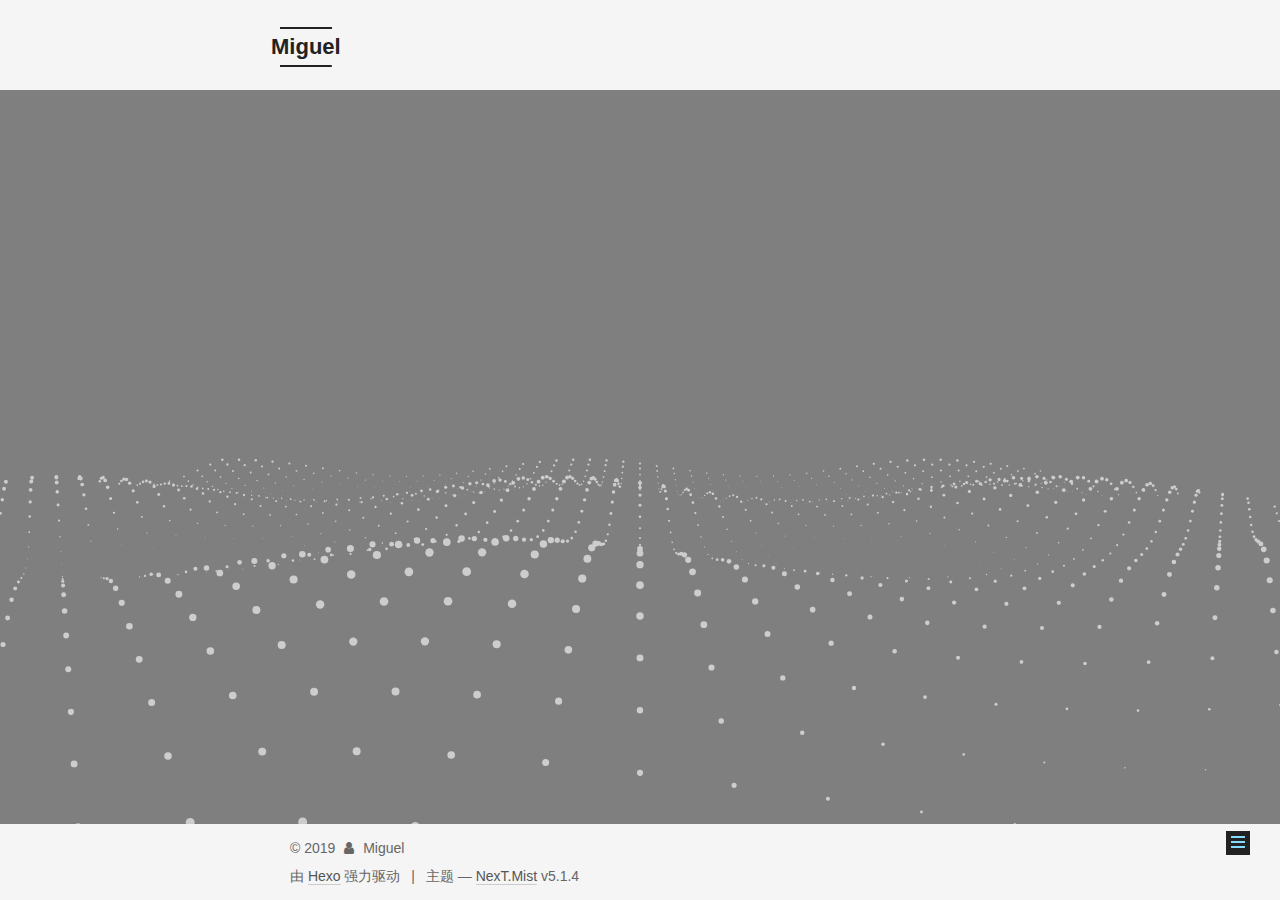
==== about/index.html @ 191e67ea "Site updated: 2019-02-27 14:42:26" ====
<!DOCTYPE html>



  


<html class="theme-next mist use-motion" lang="zh-Hans">
<head><meta name="generator" content="Hexo 3.8.0">
  <meta charset="UTF-8">
<meta http-equiv="X-UA-Compatible" content="IE=edge">
<meta name="viewport" content="width=device-width, initial-scale=1, maximum-scale=1">
<meta name="theme-color" content="#222">









<meta http-equiv="Cache-Control" content="no-transform">
<meta http-equiv="Cache-Control" content="no-siteapp">
















  
  
  <link href="/lib/fancybox/source/jquery.fancybox.css?v=2.1.5" rel="stylesheet" type="text/css">







<link href="/lib/font-awesome/css/font-awesome.min.css?v=4.6.2" rel="stylesheet" type="text/css">

<link href="/css/main.css?v=5.1.4" rel="stylesheet" type="text/css">


  <link rel="apple-touch-icon" sizes="180x180" href="/images/apple-touch-icon-next.png?v=5.1.4">


  <link rel="icon" type="image/png" sizes="32x32" href="/images/favicon-32x32-next.png?v=5.1.4">


  <link rel="icon" type="image/png" sizes="16x16" href="/images/favicon-16x16-next.png?v=5.1.4">


  <link rel="mask-icon" href="/images/logo.svg?v=5.1.4" color="#222">





  <meta name="keywords" content="Hexo, NexT">





  <link rel="alternate" href="/atom.xml" title="Miguel" type="application/atom+xml">






<meta name="description" content="Miguel个人站，主要涉及后端技术知识，奇闻趣事，以及不定期分享面试真题">
<meta property="og:type" content="website">
<meta property="og:title" content="about">
<meta property="og:url" content="https://qinz912.github.io/about/index.html">
<meta property="og:site_name" content="Miguel">
<meta property="og:description" content="Miguel个人站，主要涉及后端技术知识，奇闻趣事，以及不定期分享面试真题">
<meta property="og:locale" content="zh-Hans">
<meta property="og:updated_time" content="2019-02-27T06:09:17.239Z">
<meta name="twitter:card" content="summary">
<meta name="twitter:title" content="about">
<meta name="twitter:description" content="Miguel个人站，主要涉及后端技术知识，奇闻趣事，以及不定期分享面试真题">



<script type="text/javascript" id="hexo.configurations">
  var NexT = window.NexT || {};
  var CONFIG = {
    root: '/',
    scheme: 'Mist',
    version: '5.1.4',
    sidebar: {"position":"left","display":"post","offset":12,"b2t":false,"scrollpercent":false,"onmobile":false},
    fancybox: true,
    tabs: true,
    motion: {"enable":true,"async":false,"transition":{"post_block":"fadeIn","post_header":"slideDownIn","post_body":"slideDownIn","coll_header":"slideLeftIn","sidebar":"slideUpIn"}},
    duoshuo: {
      userId: '0',
      author: '博主'
    },
    algolia: {
      applicationID: '',
      apiKey: '',
      indexName: '',
      hits: {"per_page":10},
      labels: {"input_placeholder":"Search for Posts","hits_empty":"We didn't find any results for the search: ${query}","hits_stats":"${hits} results found in ${time} ms"}
    }
  };
</script>



  <link rel="canonical" href="https://qinz912.github.io/about/">





  <title>about | Miguel</title>
  








</head>

<body itemscope itemtype="http://schema.org/WebPage" lang="zh-Hans">

  
  
    
  

  <div class="container sidebar-position-left page-post-detail">
    <div class="headband"></div>

    <header id="header" class="header" itemscope itemtype="http://schema.org/WPHeader">
      <div class="header-inner"><div class="site-brand-wrapper">
  <div class="site-meta ">
    

    <div class="custom-logo-site-title">
      <a href="/" class="brand" rel="start">
        <span class="logo-line-before"><i></i></span>
        <span class="site-title">Miguel</span>
        <span class="logo-line-after"><i></i></span>
      </a>
    </div>
      
        <p class="site-subtitle">Stay hungry,stay foolish.</p>
      
  </div>

  <div class="site-nav-toggle">
    <button>
      <span class="btn-bar"></span>
      <span class="btn-bar"></span>
      <span class="btn-bar"></span>
    </button>
  </div>
</div>

<nav class="site-nav">
  

  
    <ul id="menu" class="menu">
      
        
        <li class="menu-item menu-item-home">
          <a href="/" rel="section">
            
              <i class="menu-item-icon fa fa-fw fa-home"></i> <br>
            
            首页
          </a>
        </li>
      
        
        <li class="menu-item menu-item-about">
          <a href="/about/" rel="section">
            
              <i class="menu-item-icon fa fa-fw fa-question-circle"></i> <br>
            
            关于
          </a>
        </li>
      
        
        <li class="menu-item menu-item-tags">
          <a href="/tags/" rel="section">
            
              <i class="menu-item-icon fa fa-fw fa-question-circle"></i> <br>
            
            标签
          </a>
        </li>
      
        
        <li class="menu-item menu-item-categories">
          <a href="/categories/" rel="section">
            
              <i class="menu-item-icon fa fa-fw fa-question-circle"></i> <br>
            
            分类
          </a>
        </li>
      
        
        <li class="menu-item menu-item-archives">
          <a href="/archives/" rel="section">
            
              <i class="menu-item-icon fa fa-fw fa-archive"></i> <br>
            
            归档
          </a>
        </li>
      

      
        <li class="menu-item menu-item-search">
          
            <a href="javascript:;" class="popup-trigger">
          
            
              <i class="menu-item-icon fa fa-search fa-fw"></i> <br>
            
            搜索
          </a>
        </li>
      
    </ul>
  

  
    <div class="site-search">
      
  <div class="popup search-popup local-search-popup">
  <div class="local-search-header clearfix">
    <span class="search-icon">
      <i class="fa fa-search"></i>
    </span>
    <span class="popup-btn-close">
      <i class="fa fa-times-circle"></i>
    </span>
    <div class="local-search-input-wrapper">
      <input autocomplete="off" placeholder="搜索..." spellcheck="false" type="text" id="local-search-input">
    </div>
  </div>
  <div id="local-search-result"></div>
</div>



    </div>
  
</nav>



 </div>
    </header>

    <main id="main" class="main">
      <div class="main-inner">
        <div class="content-wrap">
          <div id="content" class="content">
            

  <div id="posts" class="posts-expand">
    
    
    
    <div class="post-block page">
      <header class="post-header">

	<h1 class="post-title" itemprop="name headline">about</h1>



</header>

      
      
      
      <div class="post-body">
        
        
          
        
      </div>
      
      
      
    </div>
    
    
    
  </div>


          </div>
          


          

  



        </div>
        
          
  
  <div class="sidebar-toggle">
    <div class="sidebar-toggle-line-wrap">
      <span class="sidebar-toggle-line sidebar-toggle-line-first"></span>
      <span class="sidebar-toggle-line sidebar-toggle-line-middle"></span>
      <span class="sidebar-toggle-line sidebar-toggle-line-last"></span>
    </div>
  </div>

  <aside id="sidebar" class="sidebar">
    
    <div class="sidebar-inner">

      

      

      <section class="site-overview-wrap sidebar-panel sidebar-panel-active">
        <div class="site-overview">
          <div class="site-author motion-element" itemprop="author" itemscope itemtype="http://schema.org/Person">
            
              <p class="site-author-name" itemprop="name">Miguel</p>
              <p class="site-description motion-element" itemprop="description">Miguel个人站，主要涉及后端技术知识，奇闻趣事，以及不定期分享面试真题</p>
          </div>

          <nav class="site-state motion-element">

            
              <div class="site-state-item site-state-posts">
              
                <a href="/archives/">
              
                  <span class="site-state-item-count">2</span>
                  <span class="site-state-item-name">日志</span>
                </a>
              </div>
            

            
              
              
              <div class="site-state-item site-state-categories">
                <a href="/categories/index.html">
                  <span class="site-state-item-count">1</span>
                  <span class="site-state-item-name">分类</span>
                </a>
              </div>
            

            
              
              
              <div class="site-state-item site-state-tags">
                <a href="/tags/index.html">
                  <span class="site-state-item-count">1</span>
                  <span class="site-state-item-name">标签</span>
                </a>
              </div>
            
			<br>
			<br>
			<div class="site-state-item site-state-posts" style="border-left:none;">
				   <span class="site-state-item-count" id="busuanzi_value_site_pv"></span>
				   <span class="site-state-item-name">浏览量</span>
			</div>
			<div class="site-state-item site-state-posts">
				  <span class="site-state-item-count" id="busuanzi_value_site_uv"></span>
				 <span class="site-state-item-name">访客量</span>
			</div>
			<div class="site-state-item site-state-posts">
				  <span class="site-state-item-count">1k</span>
				  <span class="site-state-item-name">总字数</span>
			</div>

          </nav>

          
            <div class="feed-link motion-element">
              <a href="/atom.xml" rel="alternate">
                <i class="fa fa-rss"></i>
                RSS
              </a>
            </div>
          

          

          
          

          
          

          

        </div>
      </section>

      

      

    </div>
  </aside>


        
      </div>
    </main>

    <footer id="footer" class="footer">
      <div class="footer-inner">
        <div class="copyright">&copy; <span itemprop="copyrightYear">2019</span>
  <span class="with-love">
    <i class="fa fa-user"></i>
  </span>
  <span class="author" itemprop="copyrightHolder">Miguel</span>

  
</div>


  <div class="powered-by">由 <a class="theme-link" target="_blank" href="https://hexo.io">Hexo</a> 强力驱动</div>



  <span class="post-meta-divider">|</span>



  <div class="theme-info">主题 &mdash; <a class="theme-link" target="_blank" href="https://github.com/iissnan/hexo-theme-next">NexT.Mist</a> v5.1.4</div>




        







        
      </div>
    </footer>

    
      <div class="back-to-top">
        <i class="fa fa-arrow-up"></i>
        
      </div>
    

    

  </div>

  

<script type="text/javascript">
  if (Object.prototype.toString.call(window.Promise) !== '[object Function]') {
    window.Promise = null;
  }
</script>









  




  
  









  
  
    <script type="text/javascript" src="/lib/jquery/index.js?v=2.1.3"></script>
  

  
  
    <script type="text/javascript" src="/lib/fastclick/lib/fastclick.min.js?v=1.0.6"></script>
  

  
  
    <script type="text/javascript" src="/lib/jquery_lazyload/jquery.lazyload.js?v=1.9.7"></script>
  

  
  
    <script type="text/javascript" src="/lib/velocity/velocity.min.js?v=1.2.1"></script>
  

  
  
    <script type="text/javascript" src="/lib/velocity/velocity.ui.min.js?v=1.2.1"></script>
  

  
  
    <script type="text/javascript" src="/lib/fancybox/source/jquery.fancybox.pack.js?v=2.1.5"></script>
  

  
  
    <script type="text/javascript" src="/lib/three/three.min.js"></script>
  

  
  
    <script type="text/javascript" src="/lib/three/three-waves.min.js"></script>
  


  


  <script type="text/javascript" src="/js/src/utils.js?v=5.1.4"></script>

  <script type="text/javascript" src="/js/src/motion.js?v=5.1.4"></script>



  
  

  
  <script type="text/javascript" src="/js/src/scrollspy.js?v=5.1.4"></script>
<script type="text/javascript" src="/js/src/post-details.js?v=5.1.4"></script>



  


  <script type="text/javascript" src="/js/src/bootstrap.js?v=5.1.4"></script>



  


  




	





  





  












  

  <script type="text/javascript">
    // Popup Window;
    var isfetched = false;
    var isXml = true;
    // Search DB path;
    var search_path = "search.xml";
    if (search_path.length === 0) {
      search_path = "search.xml";
    } else if (/json$/i.test(search_path)) {
      isXml = false;
    }
    var path = "/" + search_path;
    // monitor main search box;

    var onPopupClose = function (e) {
      $('.popup').hide();
      $('#local-search-input').val('');
      $('.search-result-list').remove();
      $('#no-result').remove();
      $(".local-search-pop-overlay").remove();
      $('body').css('overflow', '');
    }

    function proceedsearch() {
      $("body")
        .append('<div class="search-popup-overlay local-search-pop-overlay"></div>')
        .css('overflow', 'hidden');
      $('.search-popup-overlay').click(onPopupClose);
      $('.popup').toggle();
      var $localSearchInput = $('#local-search-input');
      $localSearchInput.attr("autocapitalize", "none");
      $localSearchInput.attr("autocorrect", "off");
      $localSearchInput.focus();
    }

    // search function;
    var searchFunc = function(path, search_id, content_id) {
      'use strict';

      // start loading animation
      $("body")
        .append('<div class="search-popup-overlay local-search-pop-overlay">' +
          '<div id="search-loading-icon">' +
          '<i class="fa fa-spinner fa-pulse fa-5x fa-fw"></i>' +
          '</div>' +
          '</div>')
        .css('overflow', 'hidden');
      $("#search-loading-icon").css('margin', '20% auto 0 auto').css('text-align', 'center');

      $.ajax({
        url: path,
        dataType: isXml ? "xml" : "json",
        async: true,
        success: function(res) {
          // get the contents from search data
          isfetched = true;
          $('.popup').detach().appendTo('.header-inner');
          var datas = isXml ? $("entry", res).map(function() {
            return {
              title: $("title", this).text(),
              content: $("content",this).text(),
              url: $("url" , this).text()
            };
          }).get() : res;
          var input = document.getElementById(search_id);
          var resultContent = document.getElementById(content_id);
          var inputEventFunction = function() {
            var searchText = input.value.trim().toLowerCase();
            var keywords = searchText.split(/[\s\-]+/);
            if (keywords.length > 1) {
              keywords.push(searchText);
            }
            var resultItems = [];
            if (searchText.length > 0) {
              // perform local searching
              datas.forEach(function(data) {
                var isMatch = false;
                var hitCount = 0;
                var searchTextCount = 0;
                var title = data.title.trim();
                var titleInLowerCase = title.toLowerCase();
                var content = data.content.trim().replace(/<[^>]+>/g,"");
                var contentInLowerCase = content.toLowerCase();
                var articleUrl = decodeURIComponent(data.url);
                var indexOfTitle = [];
                var indexOfContent = [];
                // only match articles with not empty titles
                if(title != '') {
                  keywords.forEach(function(keyword) {
                    function getIndexByWord(word, text, caseSensitive) {
                      var wordLen = word.length;
                      if (wordLen === 0) {
                        return [];
                      }
                      var startPosition = 0, position = [], index = [];
                      if (!caseSensitive) {
                        text = text.toLowerCase();
                        word = word.toLowerCase();
                      }
                      while ((position = text.indexOf(word, startPosition)) > -1) {
                        index.push({position: position, word: word});
                        startPosition = position + wordLen;
                      }
                      return index;
                    }

                    indexOfTitle = indexOfTitle.concat(getIndexByWord(keyword, titleInLowerCase, false));
                    indexOfContent = indexOfContent.concat(getIndexByWord(keyword, contentInLowerCase, false));
                  });
                  if (indexOfTitle.length > 0 || indexOfContent.length > 0) {
                    isMatch = true;
                    hitCount = indexOfTitle.length + indexOfContent.length;
                  }
                }

                // show search results

                if (isMatch) {
                  // sort index by position of keyword

                  [indexOfTitle, indexOfContent].forEach(function (index) {
                    index.sort(function (itemLeft, itemRight) {
                      if (itemRight.position !== itemLeft.position) {
                        return itemRight.position - itemLeft.position;
                      } else {
                        return itemLeft.word.length - itemRight.word.length;
                      }
                    });
                  });

                  // merge hits into slices

                  function mergeIntoSlice(text, start, end, index) {
                    var item = index[index.length - 1];
                    var position = item.position;
                    var word = item.word;
                    var hits = [];
                    var searchTextCountInSlice = 0;
                    while (position + word.length <= end && index.length != 0) {
                      if (word === searchText) {
                        searchTextCountInSlice++;
                      }
                      hits.push({position: position, length: word.length});
                      var wordEnd = position + word.length;

                      // move to next position of hit

                      index.pop();
                      while (index.length != 0) {
                        item = index[index.length - 1];
                        position = item.position;
                        word = item.word;
                        if (wordEnd > position) {
                          index.pop();
                        } else {
                          break;
                        }
                      }
                    }
                    searchTextCount += searchTextCountInSlice;
                    return {
                      hits: hits,
                      start: start,
                      end: end,
                      searchTextCount: searchTextCountInSlice
                    };
                  }

                  var slicesOfTitle = [];
                  if (indexOfTitle.length != 0) {
                    slicesOfTitle.push(mergeIntoSlice(title, 0, title.length, indexOfTitle));
                  }

                  var slicesOfContent = [];
                  while (indexOfContent.length != 0) {
                    var item = indexOfContent[indexOfContent.length - 1];
                    var position = item.position;
                    var word = item.word;
                    // cut out 100 characters
                    var start = position - 20;
                    var end = position + 80;
                    if(start < 0){
                      start = 0;
                    }
                    if (end < position + word.length) {
                      end = position + word.length;
                    }
                    if(end > content.length){
                      end = content.length;
                    }
                    slicesOfContent.push(mergeIntoSlice(content, start, end, indexOfContent));
                  }

                  // sort slices in content by search text's count and hits' count

                  slicesOfContent.sort(function (sliceLeft, sliceRight) {
                    if (sliceLeft.searchTextCount !== sliceRight.searchTextCount) {
                      return sliceRight.searchTextCount - sliceLeft.searchTextCount;
                    } else if (sliceLeft.hits.length !== sliceRight.hits.length) {
                      return sliceRight.hits.length - sliceLeft.hits.length;
                    } else {
                      return sliceLeft.start - sliceRight.start;
                    }
                  });

                  // select top N slices in content

                  var upperBound = parseInt('1');
                  if (upperBound >= 0) {
                    slicesOfContent = slicesOfContent.slice(0, upperBound);
                  }

                  // highlight title and content

                  function highlightKeyword(text, slice) {
                    var result = '';
                    var prevEnd = slice.start;
                    slice.hits.forEach(function (hit) {
                      result += text.substring(prevEnd, hit.position);
                      var end = hit.position + hit.length;
                      result += '<b class="search-keyword">' + text.substring(hit.position, end) + '</b>';
                      prevEnd = end;
                    });
                    result += text.substring(prevEnd, slice.end);
                    return result;
                  }

                  var resultItem = '';

                  if (slicesOfTitle.length != 0) {
                    resultItem += "<li><a href='" + articleUrl + "' class='search-result-title'>" + highlightKeyword(title, slicesOfTitle[0]) + "</a>";
                  } else {
                    resultItem += "<li><a href='" + articleUrl + "' class='search-result-title'>" + title + "</a>";
                  }

                  slicesOfContent.forEach(function (slice) {
                    resultItem += "<a href='" + articleUrl + "'>" +
                      "<p class=\"search-result\">" + highlightKeyword(content, slice) +
                      "...</p>" + "</a>";
                  });

                  resultItem += "</li>";
                  resultItems.push({
                    item: resultItem,
                    searchTextCount: searchTextCount,
                    hitCount: hitCount,
                    id: resultItems.length
                  });
                }
              })
            };
            if (keywords.length === 1 && keywords[0] === "") {
              resultContent.innerHTML = '<div id="no-result"><i class="fa fa-search fa-5x" /></div>'
            } else if (resultItems.length === 0) {
              resultContent.innerHTML = '<div id="no-result"><i class="fa fa-frown-o fa-5x" /></div>'
            } else {
              resultItems.sort(function (resultLeft, resultRight) {
                if (resultLeft.searchTextCount !== resultRight.searchTextCount) {
                  return resultRight.searchTextCount - resultLeft.searchTextCount;
                } else if (resultLeft.hitCount !== resultRight.hitCount) {
                  return resultRight.hitCount - resultLeft.hitCount;
                } else {
                  return resultRight.id - resultLeft.id;
                }
              });
              var searchResultList = '<ul class=\"search-result-list\">';
              resultItems.forEach(function (result) {
                searchResultList += result.item;
              })
              searchResultList += "</ul>";
              resultContent.innerHTML = searchResultList;
            }
          }

          if ('auto' === 'auto') {
            input.addEventListener('input', inputEventFunction);
          } else {
            $('.search-icon').click(inputEventFunction);
            input.addEventListener('keypress', function (event) {
              if (event.keyCode === 13) {
                inputEventFunction();
              }
            });
          }

          // remove loading animation
          $(".local-search-pop-overlay").remove();
          $('body').css('overflow', '');

          proceedsearch();
        }
      });
    }

    // handle and trigger popup window;
    $('.popup-trigger').click(function(e) {
      e.stopPropagation();
      if (isfetched === false) {
        searchFunc(path, 'local-search-input', 'local-search-result');
      } else {
        proceedsearch();
      };
    });

    $('.popup-btn-close').click(onPopupClose);
    $('.popup').click(function(e){
      e.stopPropagation();
    });
    $(document).on('keyup', function (event) {
      var shouldDismissSearchPopup = event.which === 27 &&
        $('.search-popup').is(':visible');
      if (shouldDismissSearchPopup) {
        onPopupClose();
      }
    });
  </script>





  

  

  

  
  

  

  

  

  <script async src="//dn-lbstatics.qbox.me/busuanzi/2.3/busuanzi.pure.mini.js"></script>
</body>
</html>
---- css/main.css ----
/* normalize.css v3.0.2 | MIT License | git.io/normalize */
html {
  font-family: sans-serif; /* 1 */
  -ms-text-size-adjust: 100%; /* 2 */
  -webkit-text-size-adjust: 100%; /* 2 */
}
body {
  margin: 0;
}
article,
aside,
details,
figcaption,
figure,
footer,
header,
hgroup,
main,
menu,
nav,
section,
summary {
  display: block;
}
audio,
canvas,
progress,
video {
  display: inline-block; /* 1 */
  vertical-align: baseline; /* 2 */
}
audio:not([controls]) {
  display: none;
  height: 0;
}
[hidden],
template {
  display: none;
}
a {
  background-color: transparent;
}
a:active,
a:hover {
  outline: 0;
}
abbr[title] {
  border-bottom: 1px dotted;
}
b,
strong {
  font-weight: bold;
}
dfn {
  font-style: italic;
}
h1 {
  font-size: 2em;
  margin: 0.67em 0;
}
mark {
  background: #ff0;
  color: #000;
}
small {
  font-size: 80%;
}
sub,
sup {
  font-size: 75%;
  line-height: 0;
  position: relative;
  vertical-align: baseline;
}
sup {
  top: -0.5em;
}
sub {
  bottom: -0.25em;
}
img {
  border: 0;
}
svg:not(:root) {
  overflow: hidden;
}
figure {
  margin: 1em 40px;
}
hr {
  -moz-box-sizing: content-box;
  box-sizing: content-box;
  height: 0;
}
pre {
  overflow: auto;
}
code,
kbd,
pre,
samp {
  font-family: monospace, monospace;
  font-size: 1em;
}
button,
input,
optgroup,
select,
textarea {
  color: inherit; /* 1 */
  font: inherit; /* 2 */
  margin: 0; /* 3 */
}
button {
  overflow: visible;
}
button,
select {
  text-transform: none;
}
button,
html input[type="button"],
input[type="reset"],
input[type="submit"] {
  -webkit-appearance: button; /* 2 */
  cursor: pointer; /* 3 */
}
button[disabled],
html input[disabled] {
  cursor: default;
}
button::-moz-focus-inner,
input::-moz-focus-inner {
  border: 0;
  padding: 0;
}
input {
  line-height: normal;
}
input[type="checkbox"],
input[type="radio"] {
  box-sizing: border-box; /* 1 */
  padding: 0; /* 2 */
}
input[type="number"]::-webkit-inner-spin-button,
input[type="number"]::-webkit-outer-spin-button {
  height: auto;
}
input[type="search"] {
  -webkit-appearance: textfield; /* 1 */
  -moz-box-sizing: content-box;
  -webkit-box-sizing: content-box; /* 2 */
  box-sizing: content-box;
}
input[type="search"]::-webkit-search-cancel-button,
input[type="search"]::-webkit-search-decoration {
  -webkit-appearance: none;
}
fieldset {
  border: 1px solid #c0c0c0;
  margin: 0 2px;
  padding: 0.35em 0.625em 0.75em;
}
legend {
  border: 0; /* 1 */
  padding: 0; /* 2 */
}
textarea {
  overflow: auto;
}
optgroup {
  font-weight: bold;
}
table {
  border-collapse: collapse;
  border-spacing: 0;
}
td,
th {
  padding: 0;
}
::selection {
  background: #262a30;
  color: #fff;
}
body {
  position: relative;
  font-family: 'Lato', "PingFang SC", "Microsoft YaHei", sans-serif;
  font-size: 14px;
  line-height: 2;
  color: #555;
  background: #fff;
}
@media (max-width: 767px) {
  body {
    padding-right: 0 !important;
  }
}
@media (min-width: 768px) and (max-width: 991px) {
  body {
    padding-right: 0 !important;
  }
}
@media (min-width: 1600px) {
  body {
    font-size: 16px;
  }
}
h1,
h2,
h3,
h4,
h5,
h6 {
  margin: 0;
  padding: 0;
  font-weight: bold;
  line-height: 1.5;
  font-family: 'Lato', "PingFang SC", "Microsoft YaHei", sans-serif;
}
h2,
h3,
h4,
h5,
h6 {
  margin: 20px 0 15px;
}
h1 {
  font-size: 24px;
}
@media (max-width: 767px) {
  h1 {
    font-size: 20px;
  }
}
h2 {
  font-size: 22px;
}
@media (max-width: 767px) {
  h2 {
    font-size: 18px;
  }
}
h3 {
  font-size: 20px;
}
@media (max-width: 767px) {
  h3 {
    font-size: 16px;
  }
}
h4 {
  font-size: 18px;
}
@media (max-width: 767px) {
  h4 {
    font-size: 14px;
  }
}
h5 {
  font-size: 16px;
}
@media (max-width: 767px) {
  h5 {
    font-size: 12px;
  }
}
h6 {
  font-size: 14px;
}
@media (max-width: 767px) {
  h6 {
    font-size: 10px;
  }
}
p {
  margin: 0 0 20px 0;
}
a {
  color: #555;
  text-decoration: none;
  outline: none;
  border-bottom: 1px solid #999;
  word-wrap: break-word;
}
a:hover {
  color: #222;
  border-bottom-color: #222;
}
blockquote {
  margin: 0;
  padding: 0;
}
img {
  display: block;
  margin: auto;
  max-width: 100%;
  height: auto;
}
hr {
  margin: 40px 0;
  height: 3px;
  border: none;
  background-color: #ddd;
  background-image: repeating-linear-gradient(-45deg, #fff, #fff 4px, transparent 4px, transparent 8px);
}
blockquote {
  padding: 0 15px;
  color: #666;
  border-left: 4px solid #ddd;
}
blockquote cite::before {
  content: "-";
  padding: 0 5px;
}
dt {
  font-weight: 700;
}
dd {
  margin: 0;
  padding: 0;
}
kbd {
  border: 1px solid #ccc;
  border-radius: 0.2em;
  box-shadow: 0.1em 0.1em 0.2em rgba(0,0,0,0.1);
  background-color: #f9f9f9;
  font-family: inherit;
  background-image: -webkit-linear-gradient(top, #eee, #fff, #eee);
  padding: 0.1em 0.3em;
  white-space: nowrap;
}
.text-left {
  text-align: left;
}
.text-center {
  text-align: center;
}
.text-right {
  text-align: right;
}
.text-justify {
  text-align: justify;
}
.text-nowrap {
  white-space: nowrap;
}
.text-lowercase {
  text-transform: lowercase;
}
.text-uppercase {
  text-transform: uppercase;
}
.text-capitalize {
  text-transform: capitalize;
}
.center-block {
  display: block;
  margin-left: auto;
  margin-right: auto;
}
.clearfix:before,
.clearfix:after {
  content: " ";
  display: table;
}
.clearfix:after {
  clear: both;
}
.pullquote {
  width: 45%;
}
.pullquote.left {
  float: left;
  margin-left: 5px;
  margin-right: 10px;
}
.pullquote.right {
  float: right;
  margin-left: 10px;
  margin-right: 5px;
}
.affix.affix.affix {
  position: fixed;
}
.translation {
  margin-top: -20px;
  font-size: 14px;
  color: #999;
}
.scrollbar-measure {
  width: 100px;
  height: 100px;
  overflow: scroll;
  position: absolute;
  top: -9999px;
}
.use-motion .motion-element {
  opacity: 0;
}
table {
  margin: 20px 0;
  width: 100%;
  border-collapse: collapse;
  border-spacing: 0;
  border: 1px solid #ddd;
  font-size: 14px;
  table-layout: fixed;
  word-wrap: break-all;
}
table>tbody>tr:nth-of-type(odd) {
  background-color: #f9f9f9;
}
table>tbody>tr:hover {
  background-color: #f5f5f5;
}
caption,
th,
td {
  padding: 8px;
  text-align: left;
  vertical-align: middle;
  font-weight: normal;
}
th,
td {
  border-bottom: 3px solid #ddd;
  border-right: 1px solid #eee;
}
th {
  padding-bottom: 10px;
  font-weight: 700;
}
td {
  border-bottom-width: 1px;
}
html,
body {
  height: 100%;
}
.container {
  position: relative;
  min-height: 100%;
}
.header-inner {
  margin: 0 auto;
  padding: 100px 0 70px;
  width: 700px;
}
@media (min-width: 1600px) {
  .container .header-inner {
    width: 900px;
  }
}
.main {
  padding-bottom: 150px;
}
.main-inner {
  margin: 0 auto;
  width: 700px;
}
@media (min-width: 1600px) {
  .container .main-inner {
    width: 900px;
  }
}
.footer {
  position: absolute;
  left: 0;
  bottom: 0;
  width: 100%;
  min-height: 50px;
}
.footer-inner {
  box-sizing: border-box;
  margin: 20px auto;
  width: 700px;
}
@media (min-width: 1600px) {
  .container .footer-inner {
    width: 900px;
  }
}
pre,
.highlight {
  overflow: auto;
  margin: 20px 0;
  padding: 0;
  font-size: 13px;
  color: #4d4d4c;
  background: #f7f7f7;
  line-height: 1.6;
}
pre,
code {
  font-family: consolas, Menlo, "PingFang SC", "Microsoft YaHei", monospace;
}
code {
  padding: 2px 4px;
  word-wrap: break-word;
  color: #555;
  background: #eee;
  border-radius: 3px;
  font-size: 13px;
}
pre {
  padding: 10px;
}
pre code {
  padding: 0;
  color: #4d4d4c;
  background: none;
  text-shadow: none;
}
.highlight {
  border-radius: 1px;
}
.highlight pre {
  border: none;
  margin: 0;
  padding: 10px 0;
}
.highlight table {
  margin: 0;
  width: auto;
  border: none;
}
.highlight td {
  border: none;
  padding: 0;
}
.highlight figcaption {
  font-size: 1em;
  color: #4d4d4c;
  line-height: 1em;
  margin-bottom: 1em;
}
.highlight figcaption:before,
.highlight figcaption:after {
  content: " ";
  display: table;
}
.highlight figcaption:after {
  clear: both;
}
.highlight figcaption a {
  float: right;
  color: #4d4d4c;
}
.highlight figcaption a:hover {
  border-bottom-color: #4d4d4c;
}
.highlight .gutter pre {
  padding-left: 10px;
  padding-right: 10px;
  color: #869194;
  text-align: right;
  background-color: #eff2f3;
}
.highlight .code pre {
  width: 100%;
  padding-left: 10px;
  padding-right: 10px;
  background-color: #f7f7f7;
}
.highlight .line {
  height: 20px;
}
.gutter {
  -webkit-user-select: none;
  -moz-user-select: none;
  -ms-user-select: none;
  user-select: none;
}
.gist table {
  width: auto;
}
.gist table td {
  border: none;
}
pre .deletion {
  background: #fdd;
}
pre .addition {
  background: #dfd;
}
pre .meta {
  color: #8959a8;
}
pre .comment {
  color: #8e908c;
}
pre .variable,
pre .attribute,
pre .tag,
pre .regexp,
pre .ruby .constant,
pre .xml .tag .title,
pre .xml .pi,
pre .xml .doctype,
pre .html .doctype,
pre .css .id,
pre .css .class,
pre .css .pseudo {
  color: #c82829;
}
pre .number,
pre .preprocessor,
pre .built_in,
pre .literal,
pre .params,
pre .constant,
pre .command {
  color: #f5871f;
}
pre .ruby .class .title,
pre .css .rules .attribute,
pre .string,
pre .value,
pre .inheritance,
pre .header,
pre .ruby .symbol,
pre .xml .cdata,
pre .special,
pre .number,
pre .formula {
  color: #718c00;
}
pre .title,
pre .css .hexcolor {
  color: #3e999f;
}
pre .function,
pre .python .decorator,
pre .python .title,
pre .ruby .function .title,
pre .ruby .title .keyword,
pre .perl .sub,
pre .javascript .title,
pre .coffeescript .title {
  color: #4271ae;
}
pre .keyword,
pre .javascript .function {
  color: #8959a8;
}
.full-image.full-image.full-image.full-image {
  border: none;
  max-width: 100%;
  width: auto;
  margin: 20px auto 25px;
}
@media (min-width: 992px) {
  .full-image.full-image.full-image.full-image {
    max-width: none;
    width: 110%;
    margin: 25px -5%;
  }
}
.blockquote-center,
.page-home .post-type-quote blockquote,
.page-post-detail .post-type-quote blockquote {
  position: relative;
  margin: 40px 0;
  padding: 0;
  border-left: none;
  text-align: center;
}
.blockquote-center::before,
.page-home .post-type-quote blockquote::before,
.page-post-detail .post-type-quote blockquote::before,
.blockquote-center::after,
.page-home .post-type-quote blockquote::after,
.page-post-detail .post-type-quote blockquote::after {
  position: absolute;
  content: ' ';
  display: block;
  width: 100%;
  height: 24px;
  opacity: 0.2;
  background-repeat: no-repeat;
  background-position: 0 -6px;
  background-size: 22px 22px;
}
.blockquote-center::before,
.page-home .post-type-quote blockquote::before,
.page-post-detail .post-type-quote blockquote::before {
  top: -20px;
  background-image: url("../images/quote-l.svg");
  border-top: 1px solid #ccc;
}
.blockquote-center::after,
.page-home .post-type-quote blockquote::after,
.page-post-detail .post-type-quote blockquote::after {
  bottom: -20px;
  background-image: url("../images/quote-r.svg");
  border-bottom: 1px solid #ccc;
  background-position: 100% 8px;
}
.blockquote-center p,
.page-home .post-type-quote blockquote p,
.page-post-detail .post-type-quote blockquote p,
.blockquote-center div,
.page-home .post-type-quote blockquote div,
.page-post-detail .post-type-quote blockquote div {
  text-align: center;
}
.post .post-body .group-picture img {
  box-sizing: border-box;
  padding: 0 3px;
  border: none;
}
.post .group-picture-row {
  overflow: hidden;
  margin-top: 6px;
}
.post .group-picture-row:first-child {
  margin-top: 0;
}
.post .group-picture-column {
  float: left;
}
.page-post-detail .post-body .group-picture-column {
  float: none;
  margin-top: 10px;
  width: auto !important;
}
.page-post-detail .post-body .group-picture-column img {
  margin: 0 auto;
}
.page-archive .group-picture-container {
  overflow: hidden;
}
.page-archive .group-picture-row {
  float: left;
}
.page-archive .group-picture-row:first-child {
  margin-top: 6px;
}
.page-archive .group-picture-column {
  max-width: 150px;
  max-height: 150px;
}
.post-body .note {
  position: relative;
  padding: 15px;
  margin-bottom: 20px;
  border: 1px solid #eee;
  border-left-width: 5px;
  border-radius: 3px;
}
.post-body .note h2,
.post-body .note h3,
.post-body .note h4,
.post-body .note h5,
.post-body .note h6 {
  margin-top: 0;
  margin-bottom: 0;
  border-bottom: initial;
  padding-top: 0 !important;
}
.post-body .note p:first-child,
.post-body .note ul:first-child,
.post-body .note ol:first-child,
.post-body .note table:first-child,
.post-body .note pre:first-child,
.post-body .note blockquote:first-child {
  margin-top: 0;
}
.post-body .note p:last-child,
.post-body .note ul:last-child,
.post-body .note ol:last-child,
.post-body .note table:last-child,
.post-body .note pre:last-child,
.post-body .note blockquote:last-child {
  margin-bottom: 0;
}
.post-body .note.default {
  border-left-color: #777;
}
.post-body .note.default h2,
.post-body .note.default h3,
.post-body .note.default h4,
.post-body .note.default h5,
.post-body .note.default h6 {
  color: #777;
}
.post-body .note.primary {
  border-left-color: #6f42c1;
}
.post-body .note.primary h2,
.post-body .note.primary h3,
.post-body .note.primary h4,
.post-body .note.primary h5,
.post-body .note.primary h6 {
  color: #6f42c1;
}
.post-body .note.info {
  border-left-color: #428bca;
}
.post-body .note.info h2,
.post-body .note.info h3,
.post-body .note.info h4,
.post-body .note.info h5,
.post-body .note.info h6 {
  color: #428bca;
}
.post-body .note.success {
  border-left-color: #5cb85c;
}
.post-body .note.success h2,
.post-body .note.success h3,
.post-body .note.success h4,
.post-body .note.success h5,
.post-body .note.success h6 {
  color: #5cb85c;
}
.post-body .note.warning {
  border-left-color: #f0ad4e;
}
.post-body .note.warning h2,
.post-body .note.warning h3,
.post-body .note.warning h4,
.post-body .note.warning h5,
.post-body .note.warning h6 {
  color: #f0ad4e;
}
.post-body .note.danger {
  border-left-color: #d9534f;
}
.post-body .note.danger h2,
.post-body .note.danger h3,
.post-body .note.danger h4,
.post-body .note.danger h5,
.post-body .note.danger h6 {
  color: #d9534f;
}
.post-body .label {
  display: inline;
  padding: 0 2px;
  white-space: nowrap;
}
.post-body .label.default {
  background-color: #f0f0f0;
}
.post-body .label.primary {
  background-color: #efe6f7;
}
.post-body .label.info {
  background-color: #e5f2f8;
}
.post-body .label.success {
  background-color: #e7f4e9;
}
.post-body .label.warning {
  background-color: #fcf6e1;
}
.post-body .label.danger {
  background-color: #fae8eb;
}
.post-body .tabs {
  position: relative;
  display: block;
  margin-bottom: 20px;
  padding-top: 10px;
}
.post-body .tabs ul.nav-tabs {
  margin: 0;
  padding: 0;
  display: flex;
  margin-bottom: -1px;
}
@media (max-width: 413px) {
  .post-body .tabs ul.nav-tabs {
    display: block;
    margin-bottom: 5px;
  }
}
.post-body .tabs ul.nav-tabs li.tab {
  list-style-type: none !important;
  margin: 0 0.25em 0 0;
  border-top: 3px solid transparent;
  border-left: 1px solid transparent;
  border-right: 1px solid transparent;
}
@media (max-width: 413px) {
  .post-body .tabs ul.nav-tabs li.tab {
    margin: initial;
    border-top: 1px solid transparent;
    border-left: 3px solid transparent;
    border-right: 1px solid transparent;
    border-bottom: 1px solid transparent;
  }
}
.post-body .tabs ul.nav-tabs li.tab a {
  outline: 0;
  border-bottom: initial;
  display: block;
  line-height: 1.8em;
  padding: 0.25em 0.75em;
  transition-duration: 0.2s;
  transition-timing-function: ease-out;
  transition-delay: 0s;
}
.post-body .tabs ul.nav-tabs li.tab a i {
  width: 1.285714285714286em;
}
.post-body .tabs ul.nav-tabs li.tab.active {
  border-top: 3px solid #fc6423;
  border-left: 1px solid #ddd;
  border-right: 1px solid #ddd;
  background-color: #fff;
}
@media (max-width: 413px) {
  .post-body .tabs ul.nav-tabs li.tab.active {
    border-top: 1px solid #ddd;
    border-left: 3px solid #fc6423;
    border-right: 1px solid #ddd;
    border-bottom: 1px solid #ddd;
  }
}
.post-body .tabs ul.nav-tabs li.tab.active a {
  cursor: default;
  color: #555;
}
.post-body .tabs .tab-content {
  background-color: #fff;
}
.post-body .tabs .tab-content .tab-pane {
  border: 1px solid #ddd;
  padding: 20px 20px 0 20px;
}
.post-body .tabs .tab-content .tab-pane:not(.active) {
  display: none !important;
}
.post-body .tabs .tab-content .tab-pane.active {
  display: block !important;
}
.btn {
  display: inline-block;
  padding: 0 20px;
  font-size: 14px;
  color: #555;
  background: transparent;
  border: 2px solid #222;
  text-decoration: none;
  border-radius: 0;
  transition-property: background-color;
  transition-duration: 0.2s;
  transition-timing-function: ease-in-out;
  transition-delay: 0s;
  line-height: 2;
}
.btn:hover {
  border-color: #222;
  color: #222;
  background: #fff;
}
.btn +.btn {
  margin: 0 0 8px 8px;
}
.btn .fa-fw {
  width: 1.285714285714286em;
  text-align: left;
}
.btn-bar {
  display: block;
  width: 22px;
  height: 2px;
  background: #555;
  border-radius: 1px;
}
.btn-bar+.btn-bar {
  margin-top: 4px;
}
.pagination {
  margin: 120px 0 40px;
  text-align: center;
  border-top: 1px solid #eee;
}
.page-number-basic,
.pagination .prev,
.pagination .next,
.pagination .page-number,
.pagination .space {
  display: inline-block;
  position: relative;
  top: -1px;
  margin: 0 10px;
  padding: 0 11px;
}
@media (max-width: 767px) {
  .page-number-basic,
  .pagination .prev,
  .pagination .next,
  .pagination .page-number,
  .pagination .space {
    margin: 0 5px;
  }
}
.pagination .prev,
.pagination .next,
.pagination .page-number {
  border-bottom: 0;
  border-top: 1px solid #eee;
  transition-property: border-color;
  transition-duration: 0.2s;
  transition-timing-function: ease-in-out;
  transition-delay: 0s;
}
.pagination .prev:hover,
.pagination .next:hover,
.pagination .page-number:hover {
  border-top-color: #222;
}
.pagination .space {
  padding: 0;
  margin: 0;
}
.pagination .prev {
  margin-left: 0;
}
.pagination .next {
  margin-right: 0;
}
.pagination .page-number.current {
  color: #fff;
  background: #ccc;
  border-top-color: #ccc;
}
@media (max-width: 767px) {
  .pagination {
    border-top: none;
  }
  .pagination .prev,
  .pagination .next,
  .pagination .page-number {
    margin-bottom: 10px;
    border-top: 0;
    border-bottom: 1px solid #eee;
    padding: 0 10px;
  }
  .pagination .prev:hover,
  .pagination .next:hover,
  .pagination .page-number:hover {
    border-bottom-color: #222;
  }
}
.comments {
  margin: 60px 20px 0;
}
.tag-cloud {
  text-align: center;
}
.tag-cloud a {
  display: inline-block;
  margin: 10px;
}
.back-to-top {
  box-sizing: border-box;
  position: fixed;
  bottom: -100px;
  right: 30px;
  z-index: 1050;
  padding: 0 6px;
  width: 24px;
  background: #222;
  font-size: 12px;
  opacity: 1;
  color: #fff;
  cursor: pointer;
  text-align: center;
  -webkit-transform: translateZ(0);
  transition-property: bottom;
  transition-duration: 0.2s;
  transition-timing-function: ease-in-out;
  transition-delay: 0s;
}
@media (min-width: 768px) and (max-width: 991px) {
  .back-to-top {
    display: none !important;
  }
}
@media (max-width: 767px) {
  .back-to-top {
    display: none !important;
  }
}
.back-to-top.back-to-top-on {
  bottom: 19px;
}
.header {
  background: transparent;
}
.header-inner {
  position: relative;
}
.headband {
  height: 3px;
  background: #222;
}
.site-meta {
  margin: 0;
  text-align: left;
}
@media (max-width: 767px) {
  .site-meta {
    text-align: center;
  }
}
.brand {
  position: relative;
  display: inline-block;
  padding: 0 40px;
  color: #222;
  background: #222;
  border-bottom: none;
}
.brand:hover {
  color: #222;
}
.logo {
  display: inline-block;
  margin-right: 5px;
  line-height: 36px;
  vertical-align: top;
}
.site-title {
  display: inline-block;
  vertical-align: top;
  line-height: 36px;
  font-size: 20px;
  font-weight: normal;
  font-family: 'Lato', "PingFang SC", "Microsoft YaHei", sans-serif;
}
.site-subtitle {
  margin-top: 10px;
  font-size: 13px;
  color: #999;
}
.use-motion .brand {
  opacity: 0;
}
.use-motion .logo,
.use-motion .site-title,
.use-motion .site-subtitle {
  opacity: 0;
  position: relative;
  top: -10px;
}
.site-nav-toggle {
  display: none;
  position: absolute;
  top: 10px;
  left: 10px;
}
@media (max-width: 767px) {
  .site-nav-toggle {
    display: block;
  }
}
.site-nav-toggle button {
  margin-top: 2px;
  padding: 9px 10px;
  background: transparent;
  border: none;
}
@media (max-width: 767px) {
  .site-nav {
    display: none;
    margin: 0 -10px;
    padding: 0 10px;
    clear: both;
    border-top: 1px solid #ddd;
  }
}
@media (min-width: 768px) and (max-width: 991px) {
  .site-nav {
    display: block !important;
  }
}
@media (min-width: 992px) {
  .site-nav {
    display: block !important;
  }
}
.menu {
  margin-top: 20px;
  padding-left: 0;
  text-align: center;
}
.menu .menu-item {
  display: inline-block;
  margin: 0 10px;
  list-style: none;
}
@media screen and (max-width: 767px) {
  .menu .menu-item {
    margin-top: 10px;
  }
}
.menu .menu-item a {
  display: block;
  font-size: 13px;
  line-height: inherit;
  border-bottom: 1px solid transparent;
  transition-property: border-color;
  transition-duration: 0.2s;
  transition-timing-function: ease-in-out;
  transition-delay: 0s;
}
.menu .menu-item a:hover {
  border-bottom-color: #222;
}
.menu .menu-item .fa {
  margin-right: 5px;
}
.use-motion .menu-item {
  opacity: 0;
}
.post-body {
  font-family: 'Lato', "PingFang SC", "Microsoft YaHei", sans-serif;
}
@media (max-width: 767px) {
  .post-body {
    word-break: break-word;
  }
}
.post-body .fancybox img {
  display: block !important;
  margin: 0 auto;
  cursor: pointer;
  cursor: zoom-in;
  cursor: -webkit-zoom-in;
}
.post-body .image-caption,
.post-body .figure .caption {
  margin: -20px auto 15px;
  text-align: center;
  font-size: 14px;
  color: #999;
  font-weight: bold;
  line-height: 1;
}
.post-sticky-flag {
  display: inline-block;
  font-size: 16px;
  -ms-transform: rotate(30deg);
  -webkit-transform: rotate(30deg);
  -moz-transform: rotate(30deg);
  -ms-transform: rotate(30deg);
  -o-transform: rotate(30deg);
  transform: rotate(30deg);
}
.use-motion .post-block,
.use-motion .pagination,
.use-motion .comments {
  opacity: 0;
}
.use-motion .post-header {
  opacity: 0;
}
.use-motion .post-body {
  opacity: 0;
}
.use-motion .collection-title {
  opacity: 0;
}
.posts-expand {
  padding-top: 40px;
}
@media (max-width: 767px) {
  .posts-expand {
    margin: 0 20px;
  }
  .post-body pre .gutter pre {
    padding-right: 10px;
  }
  .post-body .highlight {
    margin-left: 0px;
    margin-right: 0px;
    padding: 0;
  }
  .post-body .highlight .gutter pre {
    padding-right: 10px;
  }
}
@media (min-width: 992px) {
  .posts-expand .post-body {
    text-align: justify;
  }
}
.posts-expand .post-body h2,
.posts-expand .post-body h3,
.posts-expand .post-body h4,
.posts-expand .post-body h5,
.posts-expand .post-body h6 {
  padding-top: 10px;
}
.posts-expand .post-body h2 .header-anchor,
.posts-expand .post-body h3 .header-anchor,
.posts-expand .post-body h4 .header-anchor,
.posts-expand .post-body h5 .header-anchor,
.posts-expand .post-body h6 .header-anchor {
  float: right;
  margin-left: 10px;
  color: #ccc;
  border-bottom-style: none;
  visibility: hidden;
}
.posts-expand .post-body h2 .header-anchor:hover,
.posts-expand .post-body h3 .header-anchor:hover,
.posts-expand .post-body h4 .header-anchor:hover,
.posts-expand .post-body h5 .header-anchor:hover,
.posts-expand .post-body h6 .header-anchor:hover {
  color: inherit;
}
.posts-expand .post-body h2:hover .header-anchor,
.posts-expand .post-body h3:hover .header-anchor,
.posts-expand .post-body h4:hover .header-anchor,
.posts-expand .post-body h5:hover .header-anchor,
.posts-expand .post-body h6:hover .header-anchor {
  visibility: visible;
}
.posts-expand .post-body ul li {
  list-style: circle;
}
.posts-expand .post-body img {
  box-sizing: border-box;
  margin: auto;
  padding: 3px;
  border: 1px solid #ddd;
}
.posts-expand .post-body .fancybox img {
  margin: 0 auto 25px;
}
@media (max-width: 767px) {
  .posts-collapse {
    margin: 0 20px;
  }
  .posts-collapse .post-title,
  .posts-collapse .post-meta {
    display: block;
    width: auto;
    text-align: left;
  }
}
.posts-collapse {
  position: relative;
  z-index: 1010;
  margin-left: 0;
}
.posts-collapse::after {
  content: " ";
  position: absolute;
  top: 20px;
  left: 0;
  margin-left: -2px;
  width: 4px;
  height: 100%;
  background: #f5f5f5;
  z-index: -1;
}
@media (max-width: 767px) {
  .posts-collapse {
    margin: 0 20px;
  }
}
.posts-collapse .collection-title {
  position: relative;
  margin: 60px 0;
}
.posts-collapse .collection-title h1,
.posts-collapse .collection-title h2 {
  margin-left: 20px;
}
.posts-collapse .collection-title small {
  color: #bbb;
  margin-left: 5px;
}
.posts-collapse .collection-title::before {
  content: " ";
  position: absolute;
  left: 0;
  top: 50%;
  margin-left: -4px;
  margin-top: -4px;
  width: 8px;
  height: 8px;
  background: #bbb;
  border-radius: 50%;
}
.posts-collapse .post {
  margin: 30px 0;
}
.posts-collapse .post-header {
  position: relative;
  transition-duration: 0.2s;
  transition-timing-function: ease-in-out;
  transition-delay: 0s;
  transition-property: border;
  border-bottom: 1px dashed #ccc;
}
.posts-collapse .post-header::before {
  content: " ";
  position: absolute;
  left: 0;
  top: 12px;
  width: 6px;
  height: 6px;
  margin-left: -4px;
  background: #bbb;
  border-radius: 50%;
  border: 1px solid #fff;
  transition-duration: 0.2s;
  transition-timing-function: ease-in-out;
  transition-delay: 0s;
  transition-property: background;
}
.posts-collapse .post-header:hover {
  border-bottom-color: #666;
}
.posts-collapse .post-header:hover::before {
  background: #222;
}
.posts-collapse .post-meta {
  position: absolute;
  font-size: 12px;
  left: 20px;
  top: 5px;
}
.posts-collapse .post-comments-count {
  display: none;
}
.posts-collapse .post-title {
  margin-left: 60px;
  font-size: 16px;
  font-weight: normal;
  line-height: inherit;
}
.posts-collapse .post-title::after {
  margin-left: 3px;
  opacity: 0.6;
}
.posts-collapse .post-title a {
  color: #666;
  border-bottom: none;
}
.page-home .post-type-quote .post-header,
.page-post-detail .post-type-quote .post-header,
.page-home .post-type-quote .post-tags,
.page-post-detail .post-type-quote .post-tags {
  display: none;
}
.posts-expand .post-title {
  text-align: center;
  word-break: break-word;
  font-weight: 400;
}
.posts-expand .post-title-link {
  display: inline-block;
  position: relative;
  color: #555;
  border-bottom: none;
  line-height: 1.2;
  vertical-align: top;
}
.posts-expand .post-title-link::before {
  content: "";
  position: absolute;
  width: 100%;
  height: 2px;
  bottom: 0;
  left: 0;
  background-color: #000;
  visibility: hidden;
  -webkit-transform: scaleX(0);
  -moz-transform: scaleX(0);
  -ms-transform: scaleX(0);
  -o-transform: scaleX(0);
  transform: scaleX(0);
  transition-duration: 0.2s;
  transition-timing-function: ease-in-out;
  transition-delay: 0s;
}
.posts-expand .post-title-link:hover::before {
  visibility: visible;
  -webkit-transform: scaleX(1);
  -moz-transform: scaleX(1);
  -ms-transform: scaleX(1);
  -o-transform: scaleX(1);
  transform: scaleX(1);
}
.posts-expand .post-title-link .fa {
  font-size: 16px;
}
.posts-expand .post-meta {
  margin: 3px 0 60px 0;
  color: #999;
  font-family: 'Lato', "PingFang SC", "Microsoft YaHei", sans-serif;
  font-size: 12px;
  text-align: center;
}
.posts-expand .post-meta .post-category-list {
  display: inline-block;
  margin: 0;
  padding: 3px;
}
.posts-expand .post-meta .post-category-list-link {
  color: #999;
}
.posts-expand .post-meta .post-description {
  font-size: 14px;
  margin-top: 2px;
}
.post-meta-divider {
  margin: 0 0.5em;
}
.post-meta-item-icon {
  margin-right: 3px;
}
@media (min-width: 768px) and (max-width: 991px) {
  .post-meta-item-icon {
    display: inline-block;
  }
}
@media (max-width: 767px) {
  .post-meta-item-icon {
    display: inline-block;
  }
}
@media (min-width: 768px) and (max-width: 991px) {
  .post-meta-item-text {
    display: none;
  }
}
@media (max-width: 767px) {
  .post-meta-item-text {
    display: none;
  }
}
@media (max-width: 767px) {
  .posts-expand .post-comments-count {
    display: none;
  }
}
.post-button {
  margin-top: 40px;
}
.posts-expand .post-tags {
  margin-top: 40px;
  text-align: center;
}
.posts-expand .post-tags a {
  display: inline-block;
  margin-right: 10px;
  font-size: 13px;
}
.post-nav {
  display: table;
  margin-top: 15px;
  width: 100%;
  border-top: 1px solid #eee;
}
.post-nav-divider {
  display: table-cell;
  width: 10%;
}
.post-nav-item {
  display: table-cell;
  padding: 10px 0 0 0;
  width: 45%;
  vertical-align: top;
}
.post-nav-item a {
  position: relative;
  display: block;
  line-height: 25px;
  font-size: 14px;
  color: #555;
  border-bottom: none;
}
.post-nav-item a:hover {
  color: #222;
  border-bottom: none;
}
.post-nav-item a:active {
  top: 2px;
}
.post-nav-item .fa {
  position: absolute;
  top: 8px;
  left: 0;
  font-size: 12px;
}
.post-nav-next a {
  padding-left: 15px;
}
.post-nav-prev {
  text-align: right;
}
.post-nav-prev a {
  padding-right: 15px;
}
.post-nav-prev .fa {
  right: 0;
  left: auto;
}
.posts-expand .post-eof {
  display: block;
  margin: 80px auto 60px;
  width: 8%;
  height: 1px;
  background: #ccc;
  text-align: center;
}
.post:last-child .post-eof.post-eof.post-eof {
  display: none;
}
.post-gallery {
  display: table;
  table-layout: fixed;
  width: 100%;
  border-collapse: separate;
}
.post-gallery-row {
  display: table-row;
}
.post-gallery .post-gallery-img {
  display: table-cell;
  text-align: center;
  vertical-align: middle;
  border: none;
}
.post-gallery .post-gallery-img img {
  max-width: 100%;
  max-height: 100%;
  border: none;
}
.fancybox-close,
.fancybox-close:hover {
  border: none;
}
.rtl.post-body p,
.rtl.post-body a,
.rtl.post-body h1,
.rtl.post-body h2,
.rtl.post-body h3,
.rtl.post-body h4,
.rtl.post-body h5,
.rtl.post-body h6,
.rtl.post-body li,
.rtl.post-body ul,
.rtl.post-body ol {
  direction: rtl;
  font-family: UKIJ Ekran;
}
.rtl.post-title {
  font-family: UKIJ Ekran;
}
.sidebar {
  position: fixed;
  right: 0;
  top: 0;
  bottom: 0;
  width: 0;
  z-index: 1040;
  box-shadow: inset 0 2px 6px #000;
  background: #222;
  -webkit-transform: translateZ(0);
}
.sidebar a {
  color: #999;
  border-bottom-color: #555;
}
.sidebar a:hover {
  color: #eee;
}
@media (min-width: 768px) and (max-width: 991px) {
  .sidebar {
    display: none !important;
  }
}
@media (max-width: 767px) {
  .sidebar {
    display: none !important;
  }
}
.sidebar-inner {
  position: relative;
  padding: 20px 10px;
  color: #999;
  text-align: center;
}
.site-overview-wrap {
  overflow: hidden;
}
.site-overview {
  overflow-y: auto;
  overflow-x: hidden;
}
.sidebar-toggle {
  position: fixed;
  right: 30px;
  bottom: 45px;
  width: 14px;
  height: 14px;
  padding: 5px;
  background: #222;
  line-height: 0;
  z-index: 1050;
  cursor: pointer;
  -webkit-transform: translateZ(0);
}
@media (min-width: 768px) and (max-width: 991px) {
  .sidebar-toggle {
    display: none !important;
  }
}
@media (max-width: 767px) {
  .sidebar-toggle {
    display: none !important;
  }
}
.sidebar-toggle-line {
  position: relative;
  display: inline-block;
  vertical-align: top;
  height: 2px;
  width: 100%;
  background: #fff;
  margin-top: 3px;
}
.sidebar-toggle-line:first-child {
  margin-top: 0;
}
.site-author-image {
  display: block;
  margin: 0 auto;
  padding: 2px;
  max-width: 96px;
  height: auto;
  border: 2px solid #333;
}
.site-author-name {
  margin: 5px 0 0;
  text-align: center;
  color: #f5f5f5;
  font-weight: normal;
}
.site-description {
  margin-top: 5px;
  text-align: center;
  font-size: 14px;
  color: #999;
}
.site-state {
  overflow: hidden;
  line-height: 1.4;
  white-space: nowrap;
  text-align: center;
}
.site-state-item {
  display: inline-block;
  padding: 0 15px;
  border-left: 1px solid #333;
}
.site-state-item:first-child {
  border-left: none;
}
.site-state-item a {
  border-bottom: none;
}
.site-state-item-count {
  display: block;
  text-align: center;
  color: inherit;
  font-weight: 600;
  font-size: 18px;
}
.site-state-item-name {
  font-size: 13px;
  color: inherit;
}
.feed-link {
  margin-top: 20px;
}
.feed-link a {
  display: inline-block;
  padding: 0 15px;
  color: #fc6423;
  border: 1px solid #fc6423;
  border-radius: 4px;
}
.feed-link a i {
  color: #fc6423;
  font-size: 14px;
}
.feed-link a:hover {
  color: #fff;
  background: #fc6423;
}
.feed-link a:hover i {
  color: #fff;
}
.links-of-author {
  margin-top: 20px;
}
.links-of-author a {
  display: inline-block;
  vertical-align: middle;
  margin-right: 10px;
  margin-bottom: 10px;
  border-bottom-color: #555;
  font-size: 13px;
}
.links-of-author a:before {
  display: inline-block;
  vertical-align: middle;
  margin-right: 3px;
  content: " ";
  width: 4px;
  height: 4px;
  border-radius: 50%;
  background: #0dff6c;
}
.links-of-blogroll {
  font-size: 13px;
}
.links-of-blogroll-title {
  margin-top: 20px;
  font-size: 14px;
  font-weight: 600;
}
.links-of-blogroll-list {
  margin: 0;
  padding: 0;
  list-style: none;
}
.links-of-blogroll-item {
  padding: 2px 10px;
}
.links-of-blogroll-item a {
  max-width: 280px;
  box-sizing: border-box;
  display: inline-block;
  overflow: hidden;
  white-space: nowrap;
  text-overflow: ellipsis;
}
.sidebar-nav {
  margin: 0 0 20px;
  padding-left: 0;
}
.sidebar-nav li {
  display: inline-block;
  cursor: pointer;
  border-bottom: 1px solid transparent;
  font-size: 14px;
  color: #555;
}
.sidebar-nav li:hover {
  color: #f5f5f5;
}
.page-post-detail .sidebar-nav-toc {
  padding: 0 5px;
}
.page-post-detail .sidebar-nav-overview {
  margin-left: 10px;
}
.sidebar-nav .sidebar-nav-active {
  color: #87daff;
  border-bottom-color: #87daff;
}
.sidebar-nav .sidebar-nav-active:hover {
  color: #87daff;
}
.sidebar-panel {
  display: none;
}
.sidebar-panel-active {
  display: block;
}
.post-toc-empty {
  font-size: 14px;
  color: #666;
}
.post-toc-wrap {
  overflow: hidden;
}
.post-toc {
  overflow: auto;
}
.post-toc ol {
  margin: 0;
  padding: 0 2px 5px 10px;
  text-align: left;
  list-style: none;
  font-size: 14px;
}
.post-toc ol > ol {
  padding-left: 0;
}
.post-toc ol a {
  transition-duration: 0.2s;
  transition-timing-function: ease-in-out;
  transition-delay: 0s;
  transition-property: all;
  color: #999;
  border-bottom-color: #555;
}
.post-toc ol a:hover {
  color: #ccc;
  border-bottom-color: #ccc;
}
.post-toc .nav-item {
  overflow: hidden;
  text-overflow: ellipsis;
  text-align: justify;
  white-space: nowrap;
  line-height: 1.8;
}
.post-toc .nav .nav-child {
  display: none;
}
.post-toc .nav .active > .nav-child {
  display: block;
}
.post-toc .nav .active-current > .nav-child {
  display: block;
}
.post-toc .nav .active-current > .nav-child > .nav-item {
  display: block;
}
.post-toc .nav .active > a {
  color: #87daff;
  border-bottom-color: #87daff;
}
.post-toc .nav .active-current > a {
  color: #87daff;
}
.post-toc .nav .active-current > a:hover {
  color: #87daff;
}
.footer {
  font-size: 14px;
  color: #999;
}
.footer img {
  border: none;
}
.footer-inner {
  text-align: center;
}
.with-love {
  display: inline-block;
  margin: 0 5px;
}
.powered-by,
.theme-info {
  display: inline-block;
}
.cc-license {
  margin-top: 10px;
  text-align: center;
}
.cc-license .cc-opacity {
  opacity: 0.7;
  border-bottom: none;
}
.cc-license .cc-opacity:hover {
  opacity: 0.9;
}
.cc-license img {
  display: inline-block;
}
.theme-next #ds-thread #ds-reset {
  color: #555;
}
.theme-next #ds-thread #ds-reset .ds-replybox {
  margin-bottom: 30px;
}
.theme-next #ds-thread #ds-reset .ds-replybox .ds-avatar,
.theme-next #ds-reset .ds-avatar img {
  box-shadow: none;
}
.theme-next #ds-thread #ds-reset .ds-textarea-wrapper {
  border-color: #c7d4e1;
  background: none;
  border-top-right-radius: 3px;
  border-top-left-radius: 3px;
}
.theme-next #ds-thread #ds-reset .ds-textarea-wrapper textarea {
  height: 60px;
}
.theme-next #ds-reset .ds-rounded-top {
  border-radius: 0;
}
.theme-next #ds-thread #ds-reset .ds-post-toolbar {
  box-sizing: border-box;
  border: 1px solid #c7d4e1;
  background: #f6f8fa;
}
.theme-next #ds-thread #ds-reset .ds-post-options {
  height: 40px;
  border: none;
  background: none;
}
.theme-next #ds-thread #ds-reset .ds-toolbar-buttons {
  top: 11px;
}
.theme-next #ds-thread #ds-reset .ds-sync {
  top: 5px;
}
.theme-next #ds-thread #ds-reset .ds-post-button {
  top: 4px;
  right: 5px;
  width: 90px;
  height: 30px;
  border: 1px solid #c5ced7;
  border-radius: 3px;
  background-image: linear-gradient(#fbfbfc, #f5f7f9);
  color: #60676d;
}
.theme-next #ds-thread #ds-reset .ds-post-button:hover {
  background-position: 0 -30px;
  color: #60676d;
}
.theme-next #ds-thread #ds-reset .ds-comments-info {
  padding: 10px 0;
}
.theme-next #ds-thread #ds-reset .ds-sort {
  display: none;
}
.theme-next #ds-thread #ds-reset li.ds-tab a.ds-current {
  border: none;
  background: #f6f8fa;
  color: #60676d;
}
.theme-next #ds-thread #ds-reset li.ds-tab a.ds-current:hover {
  background-color: #e9f0f7;
  color: #60676d;
}
.theme-next #ds-thread #ds-reset li.ds-tab a {
  border-radius: 2px;
  padding: 5px;
}
.theme-next #ds-thread #ds-reset .ds-login-buttons p {
  color: #999;
  line-height: 36px;
}
.theme-next #ds-thread #ds-reset .ds-login-buttons .ds-service-list li {
  height: 28px;
}
.theme-next #ds-thread #ds-reset .ds-service-list a {
  background: none;
  padding: 5px;
  border: 1px solid;
  border-radius: 3px;
  text-align: center;
}
.theme-next #ds-thread #ds-reset .ds-service-list a:hover {
  color: #fff;
  background: #666;
}
.theme-next #ds-thread #ds-reset .ds-service-list .ds-weibo {
  color: #fc9b00;
  border-color: #fc9b00;
}
.theme-next #ds-thread #ds-reset .ds-service-list .ds-weibo:hover {
  background: #fc9b00;
}
.theme-next #ds-thread #ds-reset .ds-service-list .ds-qq {
  color: #60a3ec;
  border-color: #60a3ec;
}
.theme-next #ds-thread #ds-reset .ds-service-list .ds-qq:hover {
  background: #60a3ec;
}
.theme-next #ds-thread #ds-reset .ds-service-list .ds-renren {
  color: #2e7ac4;
  border-color: #2e7ac4;
}
.theme-next #ds-thread #ds-reset .ds-service-list .ds-renren:hover {
  background: #2e7ac4;
}
.theme-next #ds-thread #ds-reset .ds-service-list .ds-douban {
  color: #37994c;
  border-color: #37994c;
}
.theme-next #ds-thread #ds-reset .ds-service-list .ds-douban:hover {
  background: #37994c;
}
.theme-next #ds-thread #ds-reset .ds-service-list .ds-kaixin {
  color: #fef20d;
  border-color: #fef20d;
}
.theme-next #ds-thread #ds-reset .ds-service-list .ds-kaixin:hover {
  background: #fef20d;
}
.theme-next #ds-thread #ds-reset .ds-service-list .ds-netease {
  color: #f00;
  border-color: #f00;
}
.theme-next #ds-thread #ds-reset .ds-service-list .ds-netease:hover {
  background: #f00;
}
.theme-next #ds-thread #ds-reset .ds-service-list .ds-sohu {
  color: #ffcb05;
  border-color: #ffcb05;
}
.theme-next #ds-thread #ds-reset .ds-service-list .ds-sohu:hover {
  background: #ffcb05;
}
.theme-next #ds-thread #ds-reset .ds-service-list .ds-baidu {
  color: #2831e0;
  border-color: #2831e0;
}
.theme-next #ds-thread #ds-reset .ds-service-list .ds-baidu:hover {
  background: #2831e0;
}
.theme-next #ds-thread #ds-reset .ds-service-list .ds-google {
  color: #166bec;
  border-color: #166bec;
}
.theme-next #ds-thread #ds-reset .ds-service-list .ds-google:hover {
  background: #166bec;
}
.theme-next #ds-thread #ds-reset .ds-service-list .ds-weixin {
  color: #00ce0d;
  border-color: #00ce0d;
}
.theme-next #ds-thread #ds-reset .ds-service-list .ds-weixin:hover {
  background: #00ce0d;
}
.theme-next #ds-thread #ds-reset .ds-service-list .ds-more-services {
  border: none;
}
.theme-next #ds-thread #ds-reset .ds-service-list .ds-more-services:hover {
  background: none;
}
.theme-next #ds-reset .duoshuo-ua-admin {
  display: inline-block;
  color: #f00;
}
.theme-next #ds-reset .duoshuo-ua-platform,
.theme-next #ds-reset .duoshuo-ua-browser {
  color: #ccc;
}
.theme-next #ds-reset .duoshuo-ua-platform .fa,
.theme-next #ds-reset .duoshuo-ua-browser .fa {
  display: inline-block;
  margin-right: 3px;
}
.theme-next #ds-reset .duoshuo-ua-separator {
  display: inline-block;
  margin-left: 5px;
}
.theme-next .this_ua {
  background-color: #ccc !important;
  border-radius: 4px;
  padding: 0 5px !important;
  margin: 1px 1px !important;
  border: 1px solid #bbb !important;
  color: #fff;
  display: inline-block !important;
}
.theme-next .this_ua.admin {
  background-color: #d9534f !important;
  border-color: #d9534f !important;
}
.theme-next .this_ua.platform.iOS,
.theme-next .this_ua.platform.Mac,
.theme-next .this_ua.platform.Windows {
  background-color: #39b3d7 !important;
  border-color: #46b8da !important;
}
.theme-next .this_ua.platform.Linux {
  background-color: #3a3a3a !important;
  border-color: #1f1f1f !important;
}
.theme-next .this_ua.platform.Android {
  background-color: #00c47d !important;
  border-color: #01b171 !important;
}
.theme-next .this_ua.browser.Mobile,
.theme-next .this_ua.browser.Chrome {
  background-color: #5cb85c !important;
  border-color: #4cae4c !important;
}
.theme-next .this_ua.browser.Firefox {
  background-color: #f0ad4e !important;
  border-color: #eea236 !important;
}
.theme-next .this_ua.browser.Maxthon,
.theme-next .this_ua.browser.IE {
  background-color: #428bca !important;
  border-color: #357ebd !important;
}
.theme-next .this_ua.browser.baidu,
.theme-next .this_ua.browser.UCBrowser,
.theme-next .this_ua.browser.Opera {
  background-color: #d9534f !important;
  border-color: #d43f3a !important;
}
.theme-next .this_ua.browser.Android,
.theme-next .this_ua.browser.QQBrowser {
  background-color: #78ace9 !important;
  border-color: #4cae4c !important;
}
.post-spread {
  margin-top: 20px;
  text-align: center;
}
.jiathis_style {
  display: inline-block;
}
.jiathis_style a {
  border: none;
}
.fa {
  font-family: FontAwesome !important;
}
.post-spread {
  margin-top: 20px;
  text-align: center;
}
.bdshare-slide-button-box a {
  border: none;
}
.bdsharebuttonbox {
  display: inline-block;
}
.bdsharebuttonbox a {
  border: none;
}
.local-search-pop-overlay {
  position: fixed;
  width: 100%;
  height: 100%;
  top: 0;
  left: 0;
  z-index: 2080;
  background-color: rgba(0,0,0,0.3);
}
.local-search-popup {
  display: none;
  position: fixed;
  top: 10%;
  left: 50%;
  margin-left: -350px;
  width: 700px;
  height: 80%;
  padding: 0;
  background: #fff;
  color: #333;
  z-index: 9999;
  border-radius: 5px;
}
@media (max-width: 767px) {
  .local-search-popup {
    padding: 0;
    top: 0;
    left: 0;
    margin: 0;
    width: 100%;
    height: 100%;
    border-radius: 0;
  }
}
.local-search-popup ul.search-result-list {
  padding: 0;
  margin: 0 5px;
}
.local-search-popup p.search-result {
  border-bottom: 1px dashed #ccc;
  padding: 5px 0;
}
.local-search-popup a.search-result-title {
  font-weight: bold;
  font-size: 16px;
}
.local-search-popup .search-keyword {
  border-bottom: 1px dashed #f00;
  font-weight: bold;
  color: #f00;
}
.local-search-popup .local-search-header {
  padding: 5px;
  height: 36px;
  background: #f5f5f5;
  border-top-left-radius: 5px;
  border-top-right-radius: 5px;
}
.local-search-popup #local-search-result {
  overflow: auto;
  position: relative;
  padding: 5px 25px;
  height: calc(100% - 55px);
}
.local-search-popup .local-search-input-wrapper {
  display: inline-block;
  width: calc(100% - 90px);
  height: 36px;
  line-height: 36px;
  padding: 0 5px;
}
.local-search-popup .local-search-input-wrapper input {
  padding: 8px 0;
  height: 20px;
  display: block;
  width: 100%;
  outline: none;
  border: none;
  background: transparent;
  vertical-align: middle;
}
.local-search-popup .search-icon,
.local-search-popup .popup-btn-close {
  display: inline-block;
  font-size: 18px;
  color: #999;
  height: 36px;
  width: 18px;
  padding-left: 10px;
  padding-right: 10px;
}
.local-search-popup .search-icon {
  float: left;
}
.local-search-popup .popup-btn-close {
  border-left: 1px solid #eee;
  float: right;
  cursor: pointer;
}
.local-search-popup #no-result {
  position: absolute;
  left: 50%;
  top: 50%;
  -webkit-transform: translate(-50%, -50%);
  -webkit-transform: translate(-50%, -50%);
  -moz-transform: translate(-50%, -50%);
  -ms-transform: translate(-50%, -50%);
  -o-transform: translate(-50%, -50%);
  transform: translate(-50%, -50%);
  color: #ccc;
}
.site-uv,
.site-pv,
.page-pv {
  display: inline-block;
}
.site-uv .busuanzi-value,
.site-pv .busuanzi-value,
.page-pv .busuanzi-value {
  margin: 0 5px;
}
.site-uv {
  margin-right: 10px;
}
.site-uv::after {
  content: "|";
  padding-left: 10px;
}
.page-archive .archive-page-counter {
  position: relative;
  top: 3px;
  left: 20px;
}
@media (max-width: 767px) {
  .page-archive .archive-page-counter {
    top: 5px;
  }
}
.page-archive .posts-collapse .archive-move-on {
  position: absolute;
  top: 11px;
  left: 0;
  margin-left: -6px;
  width: 10px;
  height: 10px;
  opacity: 0.5;
  background: #555;
  border: 1px solid #fff;
  border-radius: 50%;
}
.category-all-page .category-all-title {
  text-align: center;
}
.category-all-page .category-all {
  margin-top: 20px;
}
.category-all-page .category-list {
  margin: 0;
  padding: 0;
  list-style: none;
}
.category-all-page .category-list-item {
  margin: 5px 10px;
}
.category-all-page .category-list-count {
  color: #bbb;
}
.category-all-page .category-list-count:before {
  display: inline;
  content: " (";
}
.category-all-page .category-list-count:after {
  display: inline;
  content: ") ";
}
.category-all-page .category-list-child {
  padding-left: 10px;
}
#schedule ul#event-list {
  padding-left: 30px;
}
#schedule ul#event-list hr {
  margin: 20px 0 45px 0 !important;
  background: #222;
}
#schedule ul#event-list hr:after {
  display: inline-block;
  content: 'NOW';
  background: #222;
  color: #fff;
  font-weight: bold;
  text-align: right;
  padding: 0 5px;
}
#schedule ul#event-list li.event {
  margin: 20px 0px;
  background: #f9f9f9;
  padding-left: 10px;
  min-height: 40px;
}
#schedule ul#event-list li.event h2.event-summary {
  margin: 0;
  padding-bottom: 3px;
}
#schedule ul#event-list li.event h2.event-summary:before {
  display: inline-block;
  font-family: FontAwesome;
  font-size: 8px;
  content: '\f111';
  vertical-align: middle;
  margin-right: 25px;
  color: #bbb;
}
#schedule ul#event-list li.event span.event-relative-time {
  display: inline-block;
  font-size: 12px;
  font-weight: 400;
  padding-left: 12px;
  color: #bbb;
}
#schedule ul#event-list li.event span.event-details {
  display: block;
  color: #bbb;
  margin-left: 56px;
  padding-top: 3px;
  padding-bottom: 6px;
  text-indent: -24px;
  line-height: 18px;
}
#schedule ul#event-list li.event span.event-details:before {
  text-indent: 0;
  display: inline-block;
  width: 14px;
  font-family: FontAwesome;
  text-align: center;
  margin-right: 9px;
  color: #bbb;
}
#schedule ul#event-list li.event span.event-details.event-location:before {
  content: '\f041';
}
#schedule ul#event-list li.event span.event-details.event-duration:before {
  content: '\f017';
}
#schedule ul#event-list li.event-past {
  background: #fcfcfc;
}
#schedule ul#event-list li.event-past > * {
  opacity: 0.6;
}
#schedule ul#event-list li.event-past h2.event-summary {
  color: #bbb;
}
#schedule ul#event-list li.event-past h2.event-summary:before {
  color: #dfdfdf;
}
#schedule ul#event-list li.event-now {
  background: #222;
  color: #fff;
  padding: 15px 0 15px 10px;
}
#schedule ul#event-list li.event-now h2.event-summary:before {
  -webkit-transform: scale(1.2);
  -moz-transform: scale(1.2);
  -ms-transform: scale(1.2);
  -o-transform: scale(1.2);
  transform: scale(1.2);
  color: #fff;
  animation: dot-flash 1s alternate infinite ease-in-out;
}
#schedule ul#event-list li.event-now * {
  color: #fff !important;
}
@-moz-keyframes dot-flash {
  from {
    opacity: 1;
    -webkit-transform: scale(1.1);
    -moz-transform: scale(1.1);
    -ms-transform: scale(1.1);
    -o-transform: scale(1.1);
    transform: scale(1.1);
  }
  to {
    opacity: 0;
    -webkit-transform: scale(1);
    -moz-transform: scale(1);
    -ms-transform: scale(1);
    -o-transform: scale(1);
    transform: scale(1);
  }
}
@-webkit-keyframes dot-flash {
  from {
    opacity: 1;
    -webkit-transform: scale(1.1);
    -moz-transform: scale(1.1);
    -ms-transform: scale(1.1);
    -o-transform: scale(1.1);
    transform: scale(1.1);
  }
  to {
    opacity: 0;
    -webkit-transform: scale(1);
    -moz-transform: scale(1);
    -ms-transform: scale(1);
    -o-transform: scale(1);
    transform: scale(1);
  }
}
@-o-keyframes dot-flash {
  from {
    opacity: 1;
    -webkit-transform: scale(1.1);
    -moz-transform: scale(1.1);
    -ms-transform: scale(1.1);
    -o-transform: scale(1.1);
    transform: scale(1.1);
  }
  to {
    opacity: 0;
    -webkit-transform: scale(1);
    -moz-transform: scale(1);
    -ms-transform: scale(1);
    -o-transform: scale(1);
    transform: scale(1);
  }
}
@keyframes dot-flash {
  from {
    opacity: 1;
    -webkit-transform: scale(1.1);
    -moz-transform: scale(1.1);
    -ms-transform: scale(1.1);
    -o-transform: scale(1.1);
    transform: scale(1.1);
  }
  to {
    opacity: 0;
    -webkit-transform: scale(1);
    -moz-transform: scale(1);
    -ms-transform: scale(1);
    -o-transform: scale(1);
    transform: scale(1);
  }
}
.page-post-detail .sidebar-toggle-line {
  background: #87daff;
}
.page-post-detail .comments {
  overflow: hidden;
}
h1,
h2,
h3,
h4,
h5,
h6 {
  margin: 20px 0 10px;
}
p {
  margin: 0 0 25px 0;
}
a {
  border-bottom-color: #ccc;
}
hr {
  margin: 20px 0;
  height: 2px;
}
.main-inner {
  margin-top: 80px;
}
.header {
  background: #f5f5f5;
}
.header-inner {
  padding: 25px 0 20px;
}
.header-inner:before,
.header-inner:after {
  content: " ";
  display: table;
}
.header-inner:after {
  clear: both;
}
@media (max-width: 767px) {
  .header-inner {
    width: auto;
    margin-bottom: 50px;
    padding: 10px;
  }
}
.site-meta {
  float: left;
  margin-left: -20px;
  line-height: normal;
}
@media (max-width: 767px) {
  .site-meta {
    margin-left: 10px;
  }
}
.site-meta .brand {
  padding: 2px 1px;
  background: none;
}
@media (max-width: 767px) {
  .site-meta .brand {
    display: block;
  }
}
.site-meta .logo {
  display: none;
}
.site-meta .site-title {
  font-size: 22px;
  font-weight: bolder;
}
@media (max-width: 767px) {
  .site-meta .site-title {
    line-height: 34px;
  }
}
.logo-line-before,
.logo-line-after {
  display: block;
  overflow: hidden;
  margin: 0 auto;
  width: 75%;
}
@media (max-width: 767px) {
  .logo-line-before,
  .logo-line-after {
    display: none;
  }
}
.logo-line-before i,
.logo-line-after i {
  position: relative;
  display: block;
  height: 2px;
  background: #222;
}
@media (max-width: 767px) {
  .logo-line-before i,
  .logo-line-after i {
    height: 3px;
  }
}
.use-motion .logo-line-before i {
  left: -100%;
}
.use-motion .logo-line-after i {
  right: -100%;
}
.site-subtitle {
  display: none;
}
.site-nav-toggle {
  position: static;
  float: right;
}
.menu {
  float: right;
  margin: 8px 0 0 0;
}
@media (max-width: 767px) {
  .menu {
    margin: 20px 0 0 0;
    padding: 0;
  }
}
.menu br {
  display: none;
}
.menu .menu-item {
  margin: 0;
}
@media (max-width: 767px) {
  .menu .menu-item {
    display: block;
  }
}
.menu .menu-item a {
  padding: 0 10px;
  background: none;
  border: none;
  border-radius: 2px;
  transition-property: background;
}
@media (max-width: 767px) {
  .menu .menu-item a {
    text-align: left;
  }
}
.menu .menu-item a:hover {
  background: #e1e1e1;
}
.menu a::before {
  display: none;
}
@media (max-width: 767px) {
  .menu a::before {
    display: block;
  }
}
@media (max-width: 767px) {
  .menu {
    float: none;
  }
}
.site-search form {
  display: none;
}
.posts-expand {
  padding-top: 0;
}
.posts-expand .post-title,
.posts-expand .post-meta {
  text-align: left;
}
@media (max-width: 767px) {
  .posts-expand .post-title,
  .posts-expand .post-meta {
    text-align: center;
  }
}
.posts-expand .post-eof {
  display: none;
}
.posts-expand .post {
  margin-top: 120px;
}
.posts-expand .post:first-child {
  margin-top: 0;
}
.posts-expand .post-meta {
  margin-top: 5px;
  margin-bottom: 20px;
}
.posts-expand .post-title {
  position: relative;
  font-size: 26px;
  font-weight: 400;
}
@media (max-width: 767px) {
  .posts-expand .post-title {
    font-size: 22px;
  }
}
@media (min-width: 1600px) {
  .posts-expand .post-title {
    font-size: 26px;
  }
}
.posts-expand .post-title:hover:before {
  background: #222;
}
@media (max-width: 767px) {
  .posts-expand .post-body {
    font-size: 12px;
  }
}
.posts-expand .post-body img {
  margin: 0;
}
.posts-expand .post-tags {
  text-align: left;
}
.posts-expand .post-tags a {
  padding: 1px 5px;
  background: #f5f5f5;
  border-bottom: none;
}
.posts-expand .post-tags a:hover {
  background: #ccc;
}
.posts-expand .post-nav {
  margin-top: 40px;
}
.post-button {
  margin-top: 20px;
  text-align: left;
}
.post-button a {
  padding: 0;
  font-size: 14px;
  background: none;
  border: none;
  border-bottom: 2px solid #666;
  transition-property: border;
}
@media (max-width: 767px) {
  .post-button a {
    font-size: 12px;
  }
}
@media (min-width: 1600px) {
  .post-button a {
    font-size: 16px;
  }
}
.post-button a:hover {
  border-bottom-color: #222;
}
.links-of-blogroll-inline .links-of-blogroll-item {
  display: inline-block;
}
.btn {
  padding: 0 10px;
  border-width: 2px;
  border-radius: 0;
}
.headband {
  display: none;
}
.site-search {
  position: relative;
  float: right;
  margin-top: 5px;
  padding-top: 3px;
}
@media (max-width: 767px) {
  .site-search {
    float: none;
    padding: 0 10px;
  }
}
@media (max-width: 767px) {
  .container .main-inner {
    width: auto;
  }
}
.page-post-detail .post-title,
.page-post-detail .post-meta {
  text-align: center;
}
.page-post-detail .post-title:before {
  display: none;
}
.page-post-detail .post-meta {
  margin-bottom: 60px;
}
.pagination {
  margin: 120px 0 0;
  text-align: left;
}
@media (max-width: 767px) {
  .pagination {
    margin: 80px 10px 0;
    text-align: center;
  }
}
.footer {
  margin-top: 80px;
  padding: 10px 0;
  background: #f5f5f5;
  color: #666;
}
.footer-inner {
  margin: 0 auto;
  text-align: left;
}
@media (max-width: 767px) {
  .footer-inner {
    width: auto;
    text-align: center;
  }
}
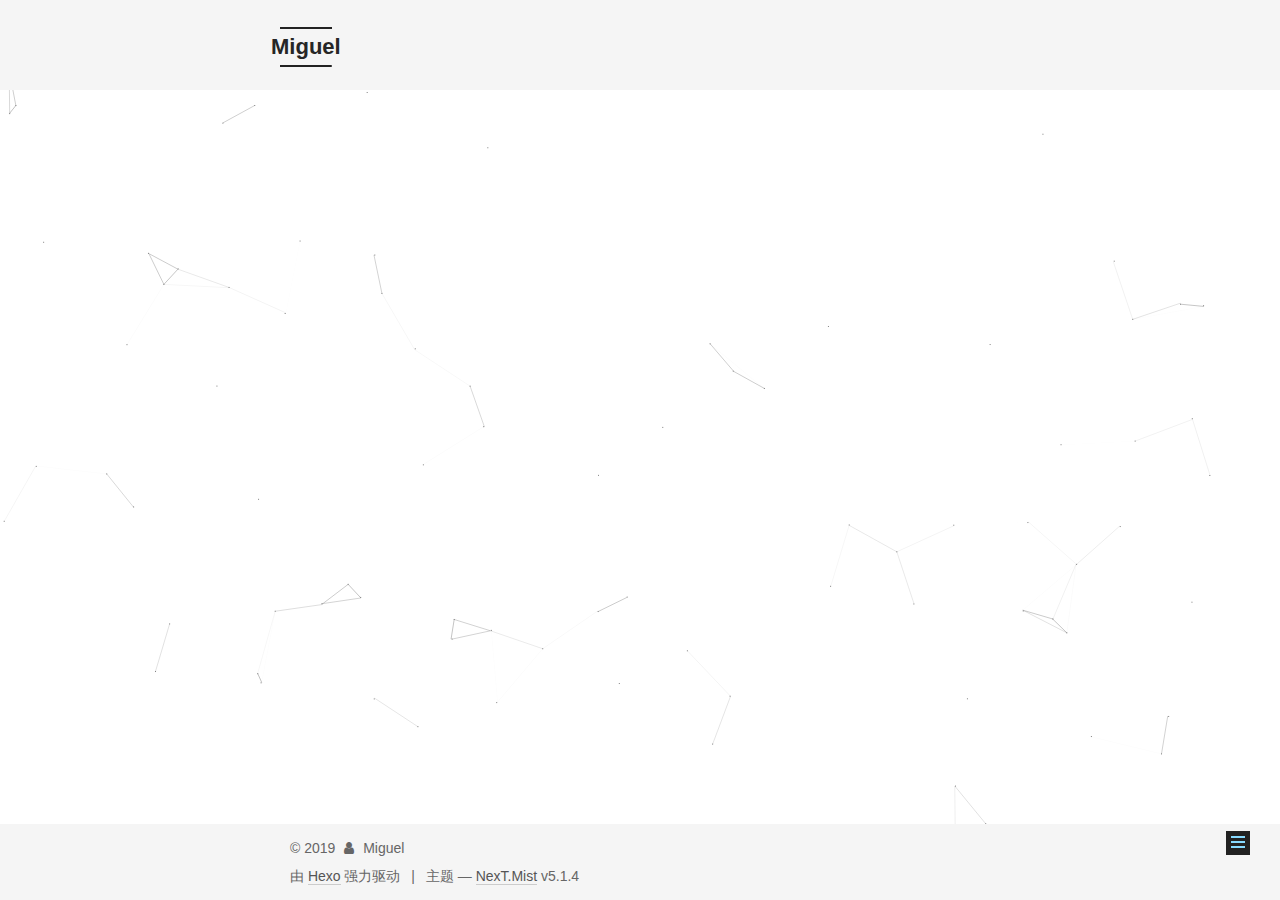
==== commit 2233faae: "Site updated: 2019-02-27 14:48:43" ====
--- a/about/index.html
+++ b/about/index.html
@@ -504,10 +504,9 @@
   
 
 
-
-
-  
-  
+  
+
+
 
 
 
@@ -549,12 +548,7 @@
 
   
   
-    <script type="text/javascript" src="/lib/three/three.min.js"></script>
-  
-
-  
-  
-    <script type="text/javascript" src="/lib/three/three-waves.min.js"></script>
+    <script type="text/javascript" src="/lib/canvas-nest/canvas-nest.min.js"></script>
   
 
 
--- a/css/main.css
+++ b/css/main.css
@@ -1822,7 +1822,7 @@
   width: 4px;
   height: 4px;
   border-radius: 50%;
-  background: #0dff6c;
+  background: #e86e85;
 }
 .links-of-blogroll {
   font-size: 13px;
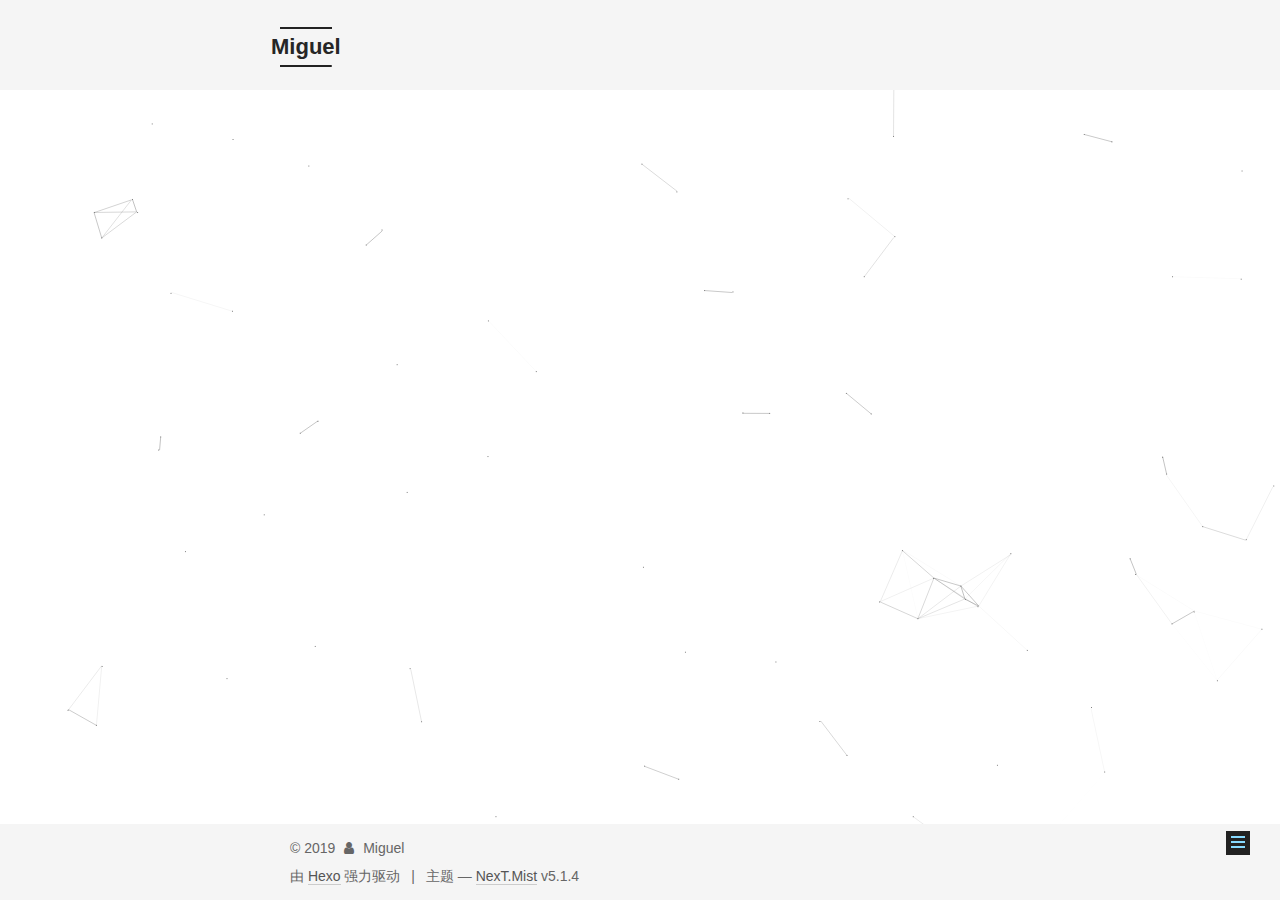
==== commit 54a58968: "Site updated: 2019-02-27 15:01:45" ====
--- a/about/index.html
+++ b/about/index.html
@@ -359,7 +359,7 @@
               
                 <a href="/archives/">
               
-                  <span class="site-state-item-count">2</span>
+                  <span class="site-state-item-count">3</span>
                   <span class="site-state-item-name">日志</span>
                 </a>
               </div>
@@ -381,7 +381,7 @@
               
               <div class="site-state-item site-state-tags">
                 <a href="/tags/index.html">
-                  <span class="site-state-item-count">1</span>
+                  <span class="site-state-item-count">2</span>
                   <span class="site-state-item-name">标签</span>
                 </a>
               </div>
--- a/css/main.css
+++ b/css/main.css
@@ -1822,7 +1822,7 @@
   width: 4px;
   height: 4px;
   border-radius: 50%;
-  background: #e86e85;
+  background: #4dd7ff;
 }
 .links-of-blogroll {
   font-size: 13px;
